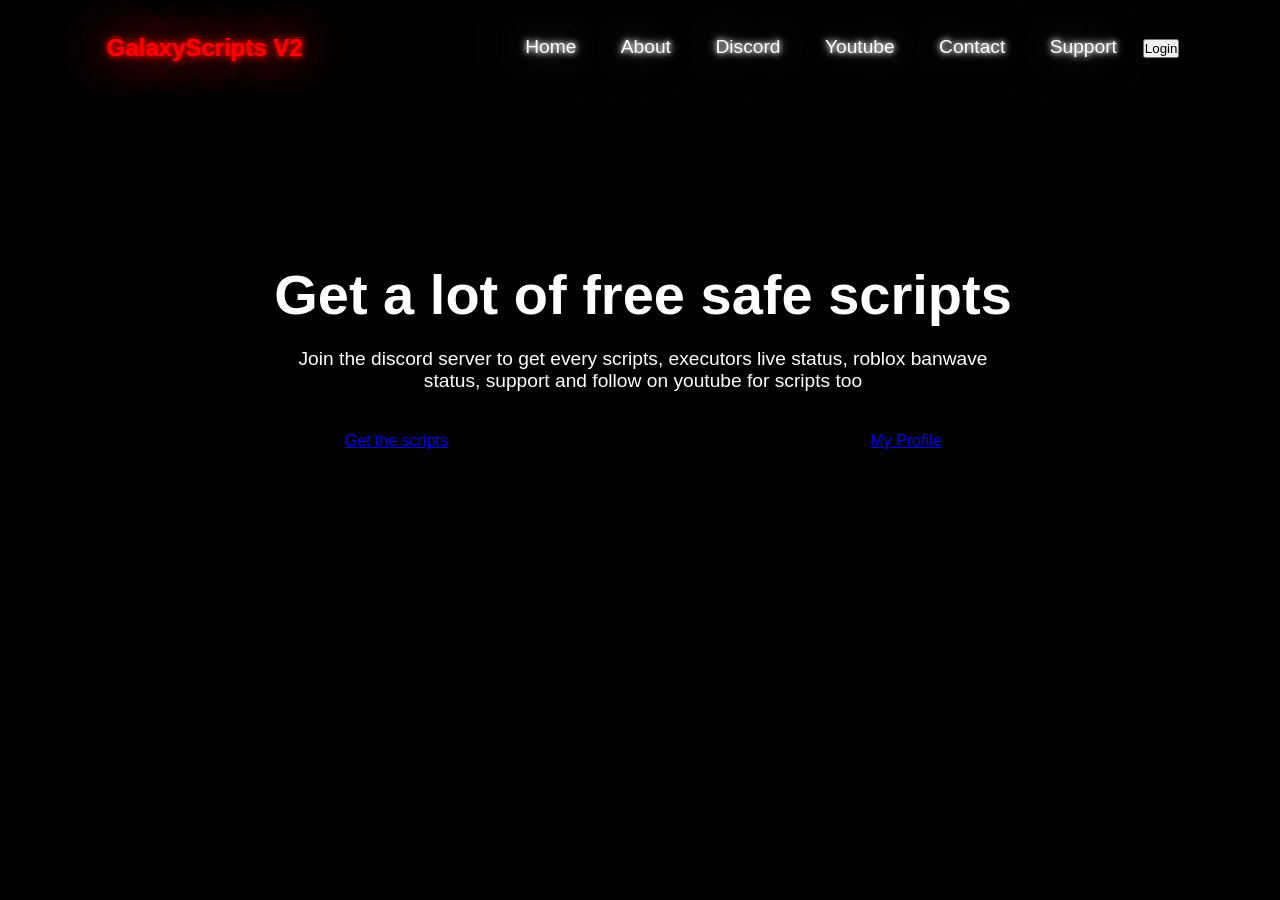
==== index.html @ 45622033 "Update index.html" ====
<!DOCTYPE html>
<html lang="en">
<head>
    <meta charset="UTF-8">
    <meta name="viewport" content="width=device-width, initial-scale=1.0">
    <link rel="stylesheet" href="style.css">
    <title>GalaxyScripts Web Test</title>
</head>
<body>
  <div>
    <video autoplay loop muted plays-inline class="back-video">
      <source src="background.mp4">
    </video>
  </div>
  <nav>
   <div class="logo">
    <h1>GalaxyScripts V2</h1>
   </div> 
   <div class="links">
    <a href="https://galaxyscriptshome.netlify.app">Home</a>
    <a href="https://galaxyshadowprofile.netlify.app">About</a>
    <a href="https://discord.gg/nsHBwPYqMv">Discord</a>
    <a href="https://www.youtube.com/@Galaxy_ScriptsV2">Youtube</a>
    <a href="https://discord.com/channels/@me/1257641835430416465">Contact</a>
    <a href="https://discord.gg/nsHBwPYqMv">Support</a>
    <button class="Login-popup">Login</button>
   </div>
  </nav>  
  <section>
    <div class="container">
      <h1>Get a lot of free safe scripts</h1>
      <p>Join the discord server to get every scripts, executors live status, roblox banwave status, support and follow on youtube for scripts too</p>
      <div class="buttons">
        <a href="#" class="button-link">Get the scripts</a>
        <a href="https://galaxyshadowprofile.netlify.app" class="button-link">My Profile</a>
    </div>
    </div>
  </section>
</body>
</html>
---- style.css ----
*{
    padding: 0;
    margin: 1.5px;
    font-family: sans-serif;
    box-sizing: border-box;
}

body{
  width: 100%;
  height: 100%;
  overflow: hidden;
  background-color: black;
  background-position: center;
  background-size: cover;
  background-repeat: repeat;
  backdrop-filter: brightness(100%);
}

nav{
  width: 100%;
  height: 10vh;
  display: flex;
  justify-content: space-around;
  align-items: center;
}

nav .logo h1{
    color: red;
    text-shadow:
        0 0 5px red,
        0 0 10px red,
        0 0 60px red, 
        0 0 70px red,
        0 0 80px red,
        0 0 90px red,
        0 0 100px red;
}

nav .links a{
    position: relative;
    color: white;
    text-decoration: none;
    margin: 0 20px;
    font-size: 1.2rem;
    text-shadow:
        0 0 5px white,
        0 0 10px white,
        0 0 60px white, 
        0 0 70px white,
        0 0 80px white,
        0 0 90px white,
        0 0 100px white;
}

.links a::before{
    content: "";
    position: absolute;
    bottom: -3px;
    left: 0;
    width: 100%;
    height: 3px;
    border-radius: 50px;
    background-color: red;
    transform: scale(0);
    transition: transform 0.2s linear;
}

.links a:hover::before{
    transform: scale(1);
}

section{
    width: 100%;
    height: 60vh;
    display: flex;
    justify-content: center;
    align-items: center;
}

section .container{
    display: flex;
    flex-direction: column;
    align-items: center;
    justify-content: center;
    color: white;
    margin: 20px 0;
}

.container h1{
    font-size: clamp(1rem, 0.5rem + 6vw, 3.5rem);
}

.container p{
    width: 65%;
    margin: 20px 0;
    text-align: center;
    font-size: clamp(0.5rem, 0.5rem + 6vw, 1.2rem);
}

.buttons{
    width: 90%;
    height: 6vh;
    display:flex;
    justify-content: space-around;
    align-items: center;
}

.buttons button{
    width: 40%;
    height: 100%;
    margin-top: 50px;
    border-radius: 15px;
    font-size: 130%;
    font-style: unset;
    color: red;
    background-color: transparent;
    border: 3.2px solid red;
    outline: none;
    transition: 0.2s linear;
}

.buttons button:hover{
    background-color: aqua;
    border: none;
    box-shadow: 0 0 10px 2px aqua;
}

a button{
    cursor: pointer;
}

.back-video{
    position: absolute;
    top: -1%;
    left: 0%;
    min-width: 100%;
    min-height: 100%;
    width: auto;
    height: auto;
    right: 0;
    bottom: 0;
    z-index: -1;
}
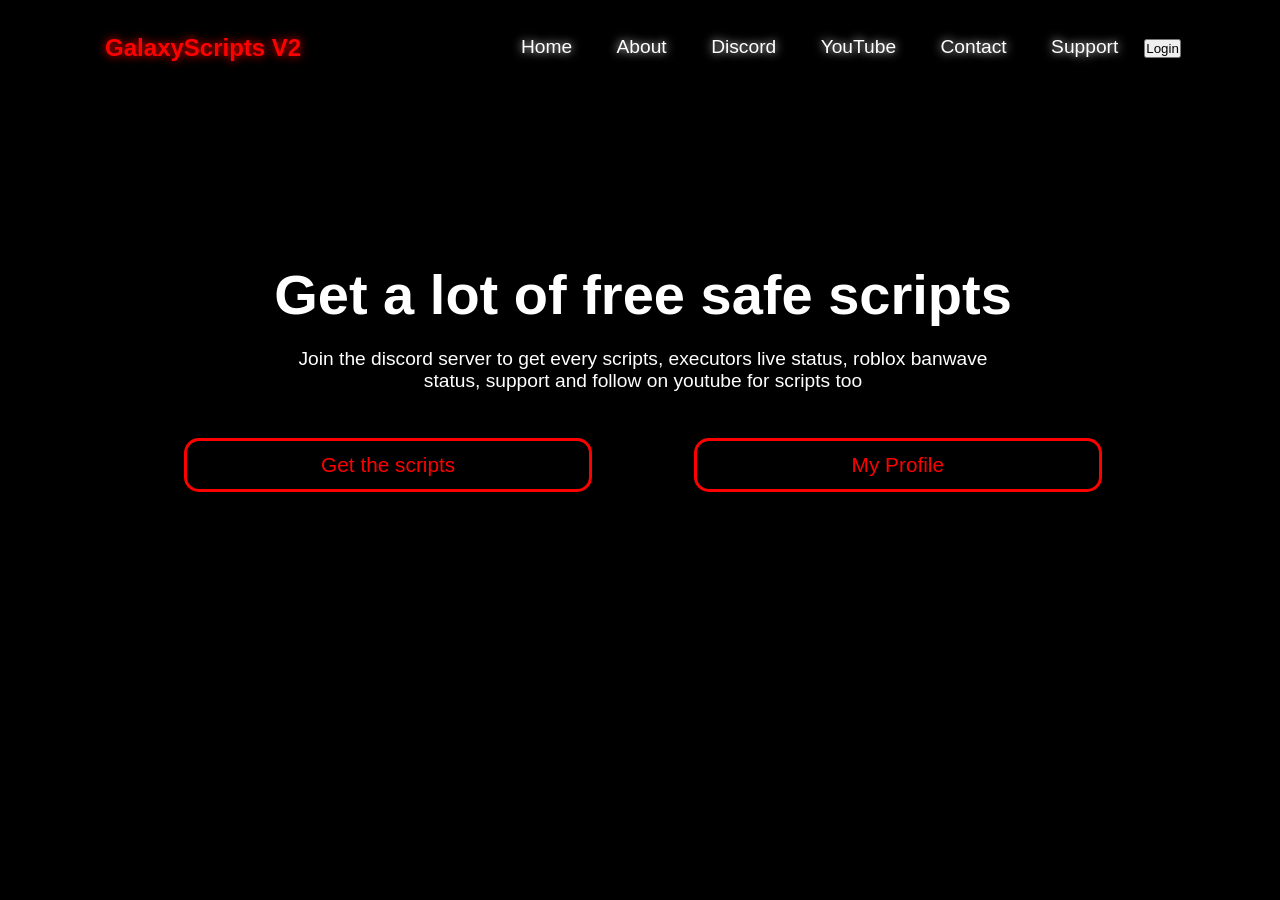
==== commit 912a215e: "Update index.html" ====
--- a/index.html
+++ b/index.html
@@ -4,7 +4,7 @@
     <meta charset="UTF-8">
     <meta name="viewport" content="width=device-width, initial-scale=1.0">
     <link rel="stylesheet" href="style.css">
-    <title>GalaxyScripts Web Test</title>
+    <title>GalaxyScripts</title>
 </head>
 <body>
   <div>
@@ -20,7 +20,7 @@
     <a href="https://galaxyscriptshome.netlify.app">Home</a>
     <a href="https://galaxyshadowprofile.netlify.app">About</a>
     <a href="https://discord.gg/nsHBwPYqMv">Discord</a>
-    <a href="https://www.youtube.com/@Galaxy_ScriptsV2">Youtube</a>
+    <a href="https://www.youtube.com/@Galaxy_ScriptsV2">YouTube</a>
     <a href="https://discord.com/channels/@me/1257641835430416465">Contact</a>
     <a href="https://discord.gg/nsHBwPYqMv">Support</a>
     <button class="Login-popup">Login</button>
@@ -36,5 +36,23 @@
     </div>
     </div>
   </section>
+  <div class="info-box-container">
+    <div class="info-box">
+        <h3>Credits</h3>
+        <p>Hi, this perfect website was made by Shadow, the creator and owner of the Galaxy Scripts server who did most of the work and a better friend of his who we will call anonymous69</p>
+    </div>
+    <div class="info-box">
+        <h3>Features</h3>
+        <p>well, it's a website in development so it's not public and only staff members can use it etc... then it will have (when I do it) more scripts than the discord server (most likely the opposite) and I don't know what else to say</p>
+    </div>
+    <div class="info-box">
+        <h3>About</h3>
+        <p>Hi, this website will allow you to have tons of free and safe roblox exploits scripts that won't get you banned, but the best part of this website is that it has no advertising compared to other existing websites so you can get all the scripts you want easily without freaking out</p>
+    </div>
+    <div class="info-box">
+        <h3>Site Details</h3>
+        <p>Hi, the summary of things first, in short this fantastic website has no adds, no server like linkvertise etc.. to get the scripts (compared to other websites), made by shadow and anonymous69 and we hope you like it</p>
+    </div>
+</div>
 </body>
 </html>
--- a/style.css
+++ b/style.css
@@ -1,58 +1,44 @@
-*{
+* {
     padding: 0;
     margin: 1.5px;
     font-family: sans-serif;
     box-sizing: border-box;
 }
 
-body{
-  width: 100%;
-  height: 100%;
-  overflow: hidden;
-  background-color: black;
-  background-position: center;
-  background-size: cover;
-  background-repeat: repeat;
-  backdrop-filter: brightness(100%);
+body {
+    width: 100%;
+    height: 100%;
+    overflow: hidden;
+    background-color: black;
+    background-position: center;
+    background-size: cover;
+    background-repeat: repeat;
+    backdrop-filter: brightness(100%);
 }
 
-nav{
-  width: 100%;
-  height: 10vh;
-  display: flex;
-  justify-content: space-around;
-  align-items: center;
+nav {
+    width: 100%;
+    height: 10vh;
+    display: flex;
+    justify-content: space-around;
+    align-items: center;
 }
 
-nav .logo h1{
+nav .logo h1 {
     color: red;
-    text-shadow:
-        0 0 5px red,
-        0 0 10px red,
-        0 0 60px red, 
-        0 0 70px red,
-        0 0 80px red,
-        0 0 90px red,
-        0 0 100px red;
+    text-shadow: 0 0 10px red;
 }
 
-nav .links a{
+nav .links a {
     position: relative;
     color: white;
     text-decoration: none;
     margin: 0 20px;
     font-size: 1.2rem;
-    text-shadow:
-        0 0 5px white,
-        0 0 10px white,
-        0 0 60px white, 
-        0 0 70px white,
-        0 0 80px white,
-        0 0 90px white,
-        0 0 100px white;
+    text-shadow: 0 0 10px white;
 }
 
-.links a::before{
+.links a::before {
     content: "";
     position: absolute;
     bottom: -3px;
@@ -65,11 +51,11 @@
     transition: transform 0.2s linear;
 }
 
-.links a:hover::before{
+.links a:hover::before {
     transform: scale(1);
 }
 
-section{
+section {
     width: 100%;
     height: 60vh;
     display: flex;
@@ -77,7 +63,7 @@
     align-items: center;
 }
 
-section .container{
+section .container {
     display: flex;
     flex-direction: column;
     align-items: center;
@@ -86,26 +72,29 @@
     margin: 20px 0;
 }
 
-.container h1{
+.container h1 {
     font-size: clamp(1rem, 0.5rem + 6vw, 3.5rem);
 }
 
-.container p{
+.container p {
     width: 65%;
     margin: 20px 0;
     text-align: center;
     font-size: clamp(0.5rem, 0.5rem + 6vw, 1.2rem);
 }
 
-.buttons{
+.buttons {
     width: 90%;
     height: 6vh;
-    display:flex;
+    display: flex;
     justify-content: space-around;
     align-items: center;
 }
 
-.buttons button{
+.buttons a {
+    display: inline-flex;
+    justify-content: center;
+    align-items: center;
     width: 40%;
     height: 100%;
     margin-top: 50px;
@@ -115,21 +104,18 @@
     color: red;
     background-color: transparent;
     border: 3.2px solid red;
-    outline: none;
+    text-decoration: none;
     transition: 0.2s linear;
 }
 
-.buttons button:hover{
+.buttons a:hover {
     background-color: aqua;
     border: none;
     box-shadow: 0 0 10px 2px aqua;
+    color: black; /* Cambia il colore del testo quando il pulsante è attivo */
 }
 
-a button{
-    cursor: pointer;
-}
-
-.back-video{
+.back-video {
     position: absolute;
     top: -1%;
     left: 0%;
@@ -140,4 +126,4 @@
     right: 0;
     bottom: 0;
     z-index: -1;
-}+}
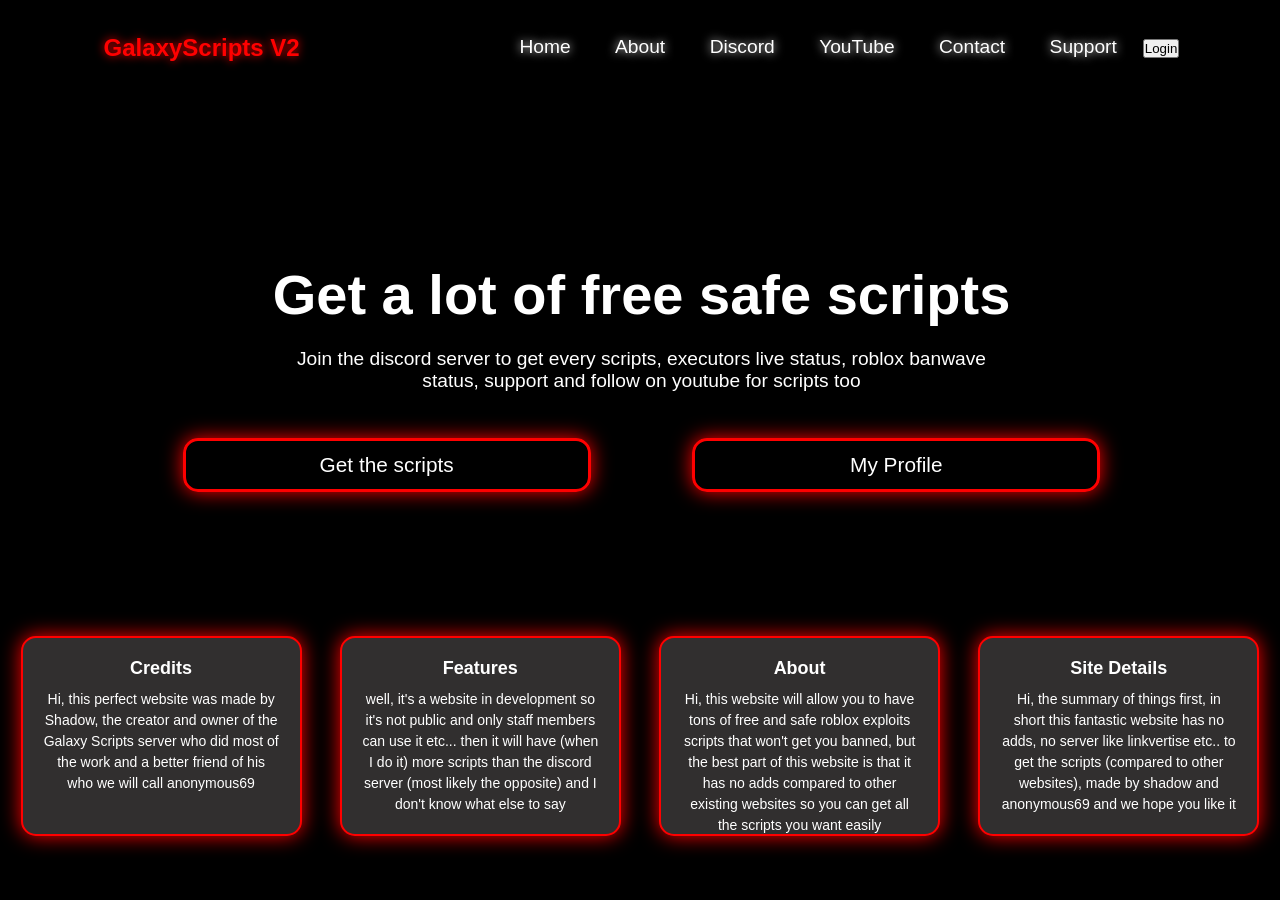
==== commit 9ff21b91: "Update index.html" ====
--- a/index.html
+++ b/index.html
@@ -47,7 +47,7 @@
     </div>
     <div class="info-box">
         <h3>About</h3>
-        <p>Hi, this website will allow you to have tons of free and safe roblox exploits scripts that won't get you banned, but the best part of this website is that it has no advertising compared to other existing websites so you can get all the scripts you want easily without freaking out</p>
+        <p>Hi, this website will allow you to have tons of free and safe roblox exploits scripts that won't get you banned, but the best part of this website is that it has no adds compared to other existing websites so you can get all the scripts you want easily</p>
     </div>
     <div class="info-box">
         <h3>Site Details</h3>
--- a/style.css
+++ b/style.css
@@ -101,18 +101,19 @@
     border-radius: 15px;
     font-size: 130%;
     font-style: unset;
-    color: red;
+    color: white;
     background-color: transparent;
     border: 3.2px solid red;
     text-decoration: none;
     transition: 0.2s linear;
+    box-shadow: 0 0 20px red;
 }
 
 .buttons a:hover {
     background-color: aqua;
     border: none;
     box-shadow: 0 0 10px 2px aqua;
-    color: black; /* Cambia il colore del testo quando il pulsante è attivo */
+    color: black; 
 }
 
 .back-video {
@@ -127,3 +128,48 @@
     bottom: 0;
     z-index: -1;
 }
+
+body {
+    margin: 0; 
+    padding: 0; 
+    font-family: Arial, sans-serif; 
+}
+
+.info-box-container {
+    display: flex;
+    justify-content: space-around; 
+    flex-wrap: nowrap; 
+    margin: 0; 
+    padding: 20px 0;
+    background-color: transparent;
+    height: auto;
+    align-items: flex-start;
+    position: relative;
+    top: -20px;
+}
+
+.info-box {
+    background-color: #312f2f;
+    border-radius: 15px;
+    padding: 20px;
+    box-shadow: 0 0 20px red;
+    width: 22%;
+    height: 200px;
+    text-align: center;
+    margin: 0 10px;
+    border: 2px solid red;
+}
+
+.info-box h3 {
+    margin: 0;
+    padding-bottom: 10px;
+    font-size: 18px;
+    color: white;
+}
+
+.info-box p{
+    font-size: 14px;
+    color: white;
+    margin: 0;
+    line-height: 1.5;
+}
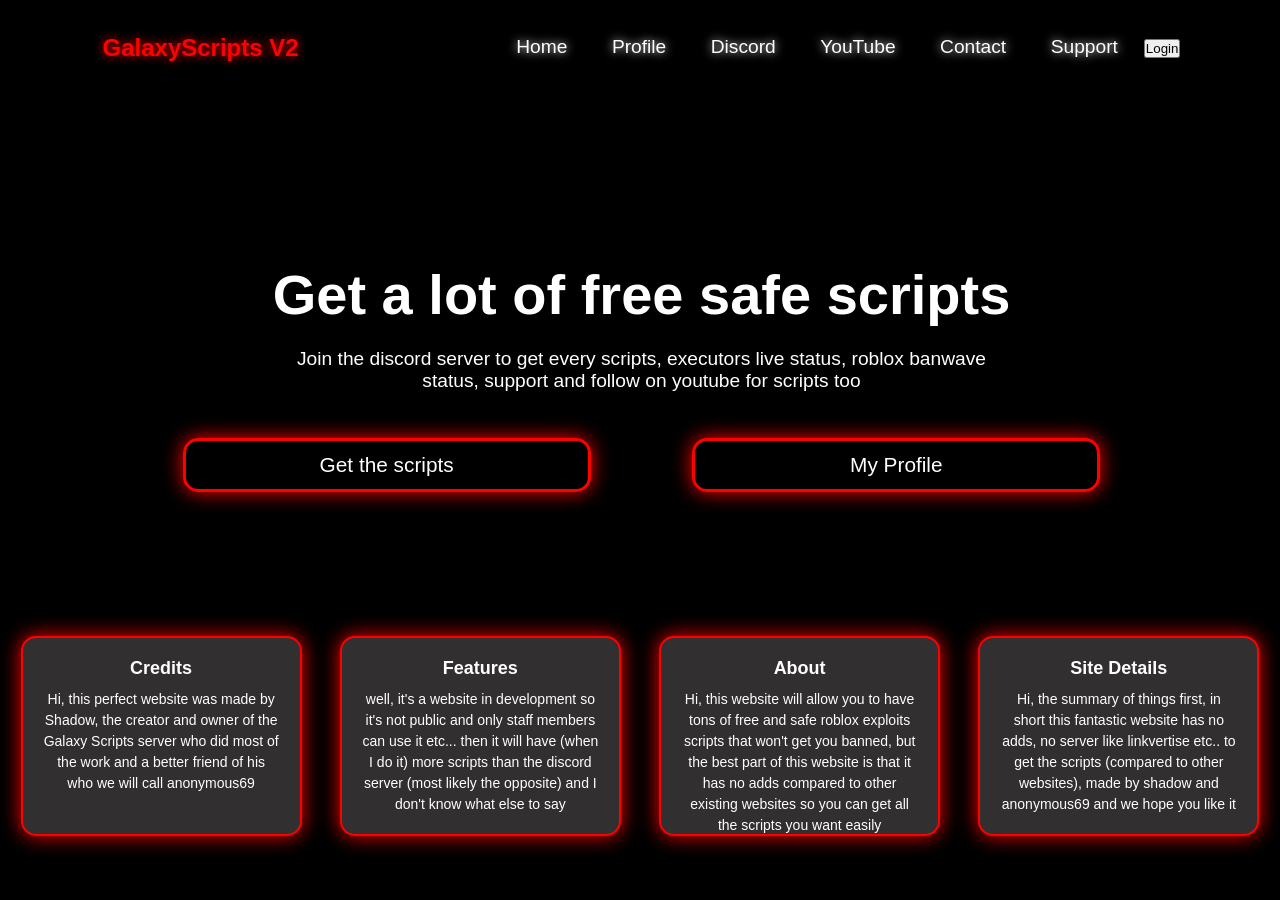
==== commit 67435745: "Update index.html" ====
--- a/index.html
+++ b/index.html
@@ -18,7 +18,7 @@
    </div> 
    <div class="links">
     <a href="https://galaxyscriptshome.netlify.app">Home</a>
-    <a href="https://galaxyshadowprofile.netlify.app">About</a>
+    <a href="https://galaxyshadowprofile.netlify.app">Profile</a>
     <a href="https://discord.gg/nsHBwPYqMv">Discord</a>
     <a href="https://www.youtube.com/@Galaxy_ScriptsV2">YouTube</a>
     <a href="https://discord.com/channels/@me/1257641835430416465">Contact</a>
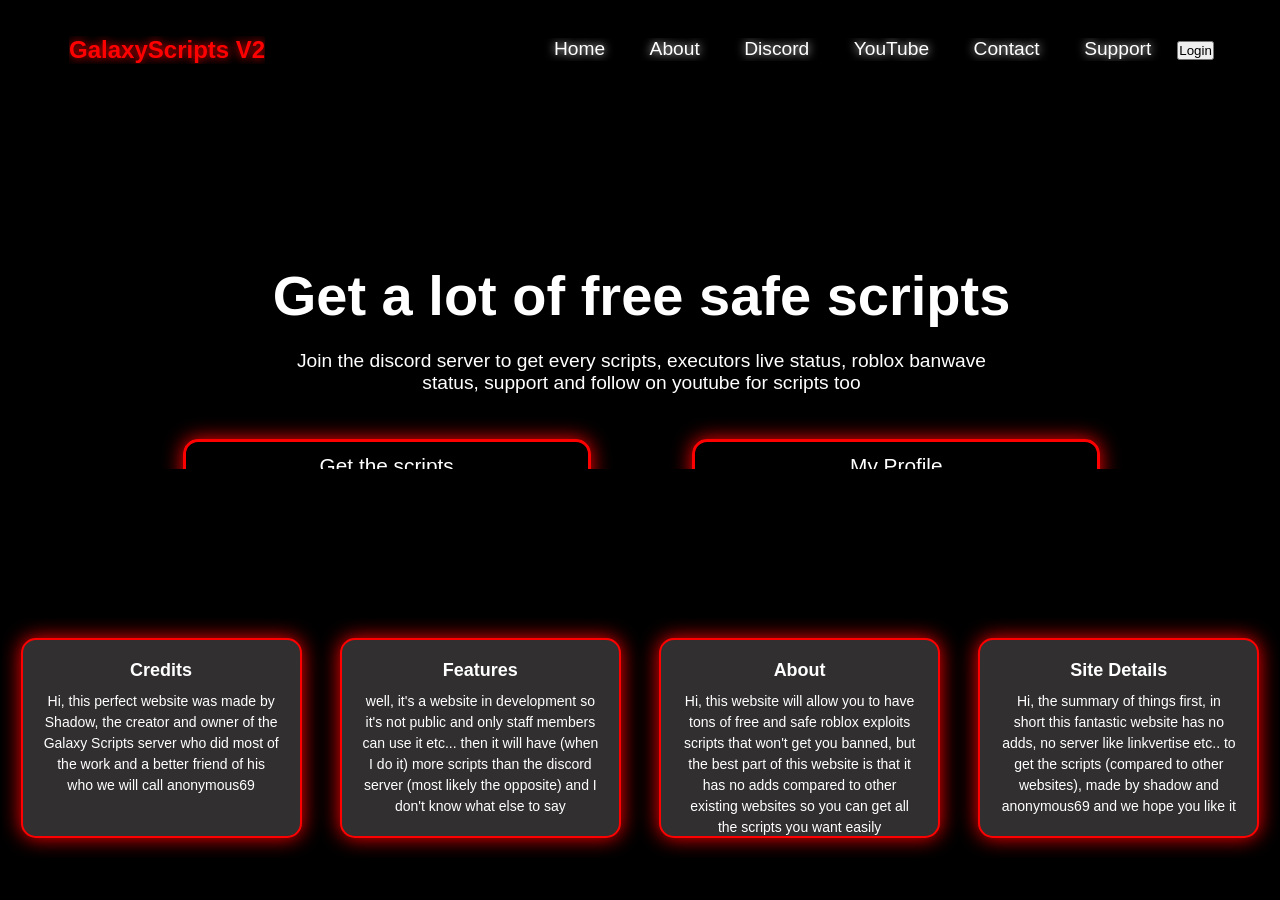
==== commit 5437b71b: "Update index.html" ====
--- a/index.html
+++ b/index.html
@@ -13,19 +13,25 @@
     </video>
   </div>
   <nav>
-   <div class="logo">
-    <h1>GalaxyScripts V2</h1>
-   </div> 
-   <div class="links">
-    <a href="https://galaxyscriptshome.netlify.app">Home</a>
-    <a href="https://galaxyshadowprofile.netlify.app">Profile</a>
-    <a href="https://discord.gg/nsHBwPYqMv">Discord</a>
-    <a href="https://www.youtube.com/@Galaxy_ScriptsV2">YouTube</a>
-    <a href="https://discord.com/channels/@me/1257641835430416465">Contact</a>
-    <a href="https://discord.gg/nsHBwPYqMv">Support</a>
-    <button class="Login-popup">Login</button>
-   </div>
-  </nav>  
+    <div class="logo">
+      <h1>GalaxyScripts V2</h1>
+    </div>
+    <div class="toggle-button">
+      <span class="bar"></span>
+      <span class="bar"></span>
+      <span class="bar"></span>
+    </div>
+    <div class="links">
+      <a href="https://galaxyscriptshome.netlify.app">Home</a>
+      <a href="https://galaxyshadowprofile.netlify.app">About</a>
+      <a href="https://discord.gg/nsHBwPYqMv">Discord</a>
+      <a href="https://www.youtube.com/@Galaxy_ScriptsV2">YouTube</a>
+      <a href="https://discord.com/channels/@me/1257641835430416465">Contact</a>
+      <a href="https://discord.gg/nsHBwPYqMv">Support</a>
+      <button class="Login-popup">Login</button>
+    </div>
+  </nav>
+  
   <section>
     <div class="container">
       <h1>Get a lot of free safe scripts</h1>
@@ -33,9 +39,10 @@
       <div class="buttons">
         <a href="#" class="button-link">Get the scripts</a>
         <a href="https://galaxyshadowprofile.netlify.app" class="button-link">My Profile</a>
-    </div>
+      </div>
     </div>
   </section>
+  
   <div class="info-box-container">
     <div class="info-box">
         <h3>Credits</h3>
@@ -53,6 +60,8 @@
         <h3>Site Details</h3>
         <p>Hi, the summary of things first, in short this fantastic website has no adds, no server like linkvertise etc.. to get the scripts (compared to other websites), made by shadow and anonymous69 and we hope you like it</p>
     </div>
-</div>
+  </div>
+  
+  <script src="script.js"></script>
 </body>
 </html>
--- a/style.css
+++ b/style.css
@@ -3,6 +3,7 @@
     margin: 1.5px;
     font-family: sans-serif;
     box-sizing: border-box;
+    overflow: hidden;
 }
 
 body {
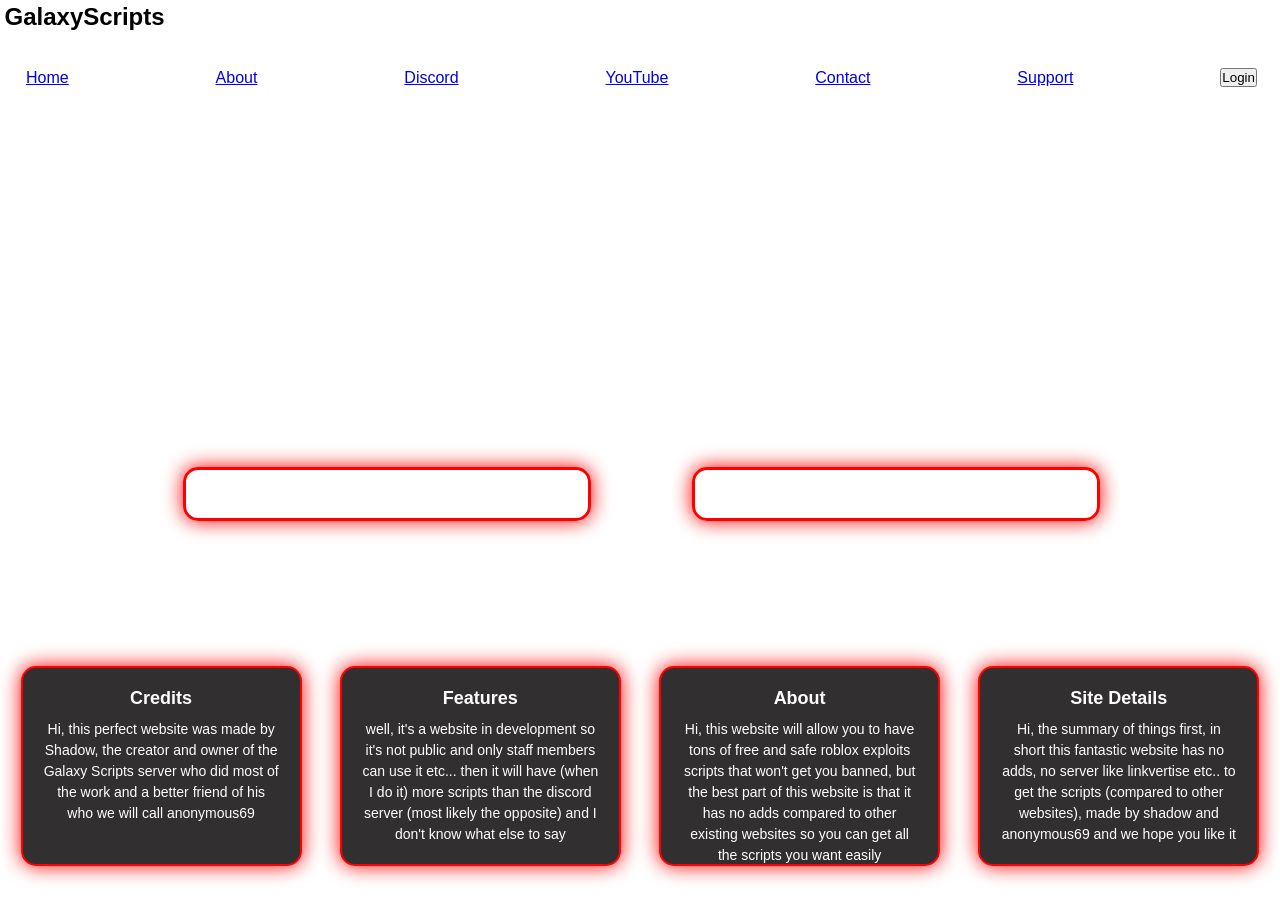
==== commit 0beab873: "Update index.html" ====
--- a/index.html
+++ b/index.html
@@ -12,25 +12,18 @@
       <source src="background.mp4">
     </video>
   </div>
-  <nav>
-    <div class="logo">
-      <h1>GalaxyScripts V2</h1>
-    </div>
-    <div class="toggle-button">
-      <span class="bar"></span>
-      <span class="bar"></span>
-      <span class="bar"></span>
-    </div>
-    <div class="links">
+  <header>
+    <h2 class="logo">GalaxyScripts</h2>
+    <nav class="navigation">
       <a href="https://galaxyscriptshome.netlify.app">Home</a>
       <a href="https://galaxyshadowprofile.netlify.app">About</a>
       <a href="https://discord.gg/nsHBwPYqMv">Discord</a>
       <a href="https://www.youtube.com/@Galaxy_ScriptsV2">YouTube</a>
       <a href="https://discord.com/channels/@me/1257641835430416465">Contact</a>
       <a href="https://discord.gg/nsHBwPYqMv">Support</a>
-      <button class="Login-popup">Login</button>
-    </div>
-  </nav>
+      <button class="btnLogin-popup">Login</button>
+    </nav>
+  </header>
   
   <section>
     <div class="container">
--- a/style.css
+++ b/style.css
@@ -1,28 +1,32 @@
+/* Global styles */
 * {
     padding: 0;
     margin: 1.5px;
     font-family: sans-serif;
     box-sizing: border-box;
-    overflow: hidden;
 }
 
 body {
     width: 100%;
     height: 100%;
-    overflow: hidden;
-    background-color: black;
+    background-clip: url(background.mp4);
     background-position: center;
     background-size: cover;
     background-repeat: repeat;
     backdrop-filter: brightness(100%);
+    overflow: hidden;
 }
 
 nav {
     width: 100%;
     height: 10vh;
     display: flex;
-    justify-content: space-around;
-    align-items: center;
+    justify-content: space-between;
+    align-items: center;
+    padding: 0 20px;
+    background-clip: url(background.mp4);
+    position: relative;
+    z-index: 10;
 }
 
 nav .logo h1 {
@@ -30,13 +34,19 @@
     text-shadow: 0 0 10px red;
 }
 
+nav .links {
+    display: flex;
+    justify-content: space-around;
+    align-items: center;
+    gap: 15px;
+}
+
 nav .links a {
-    position: relative;
     color: white;
     text-decoration: none;
-    margin: 0 20px;
     font-size: 1.2rem;
     text-shadow: 0 0 10px white;
+    position: relative;
 }
 
 .links a::before {
@@ -52,8 +62,65 @@
     transition: transform 0.2s linear;
 }
 
-.links a:hover::before {
+nav .links a::before {
+    content: "";
+    position: absolute;
+    bottom: -3px;
+    left: 0;
+    width: 100%;
+    height: 3px;
+    border-radius: 50px;
+    background-color: red;
+    transform: scale(0);
+    transition: transform 0.2s linear;
+}
+
+nav .links a:hover::before {
     transform: scale(1);
+    position: absolute;
+}
+
+nav .toggle-button {
+    display: none;
+    position: absolute;
+    flex-direction: column;
+    justify-content: space-between;
+    width: 30px;
+    height: 21px;
+    cursor: pointer;
+}
+
+nav .toggle-button .bar {
+    height: 3px;
+    width: 100%;
+    background-color: white;
+    border-radius: 10px;
+}
+
+@media (max-width: 768px) {
+    nav .links {
+        display: none; /* Hide links on mobile */
+        flex-direction: column;
+        position: absolute;
+        top: 10vh;
+        left: 0;
+        width: 100%;
+        background-color: rgba(0, 0, 0, 0.9);
+    }
+
+    nav .links a {
+        padding: 15px;
+        text-align: center;
+        width: 100%;
+    }
+
+    nav .toggle-button {
+        display: flex;
+    }
+
+    nav .links.active {
+        display: flex;
+    }
 }
 
 section {
@@ -119,10 +186,10 @@
 
 .back-video {
     position: absolute;
-    top: -1%;
-    left: 0%;
-    min-width: 100%;
-    min-height: 100%;
+    top: -10%;
+    left: -0.2%;
+    min-width: 109%;
+    min-height: 109%;
     width: auto;
     height: auto;
     right: 0;
@@ -168,7 +235,7 @@
     color: white;
 }
 
-.info-box p{
+.info-box p {
     font-size: 14px;
     color: white;
     margin: 0;
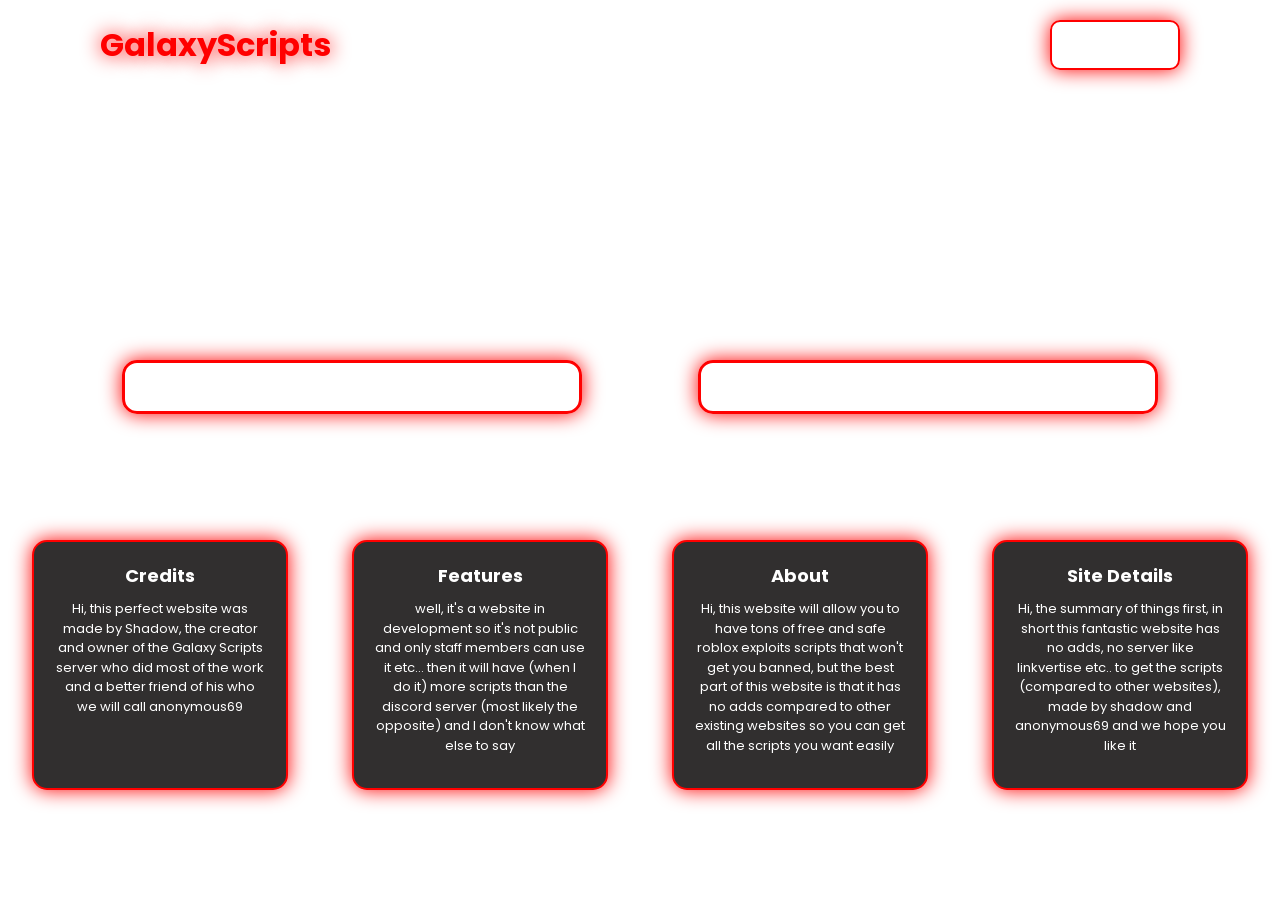
==== commit 3c2e3c7d: "Update index.html" ====
--- a/index.html
+++ b/index.html
@@ -31,7 +31,7 @@
       <p>Join the discord server to get every scripts, executors live status, roblox banwave status, support and follow on youtube for scripts too</p>
       <div class="buttons">
         <a href="#" class="button-link">Get the scripts</a>
-        <a href="https://galaxyshadowprofile.netlify.app" class="button-link">My Profile</a>
+        <a href="#" class="button-link">Tutorials</a>
       </div>
     </div>
   </section>
--- a/style.css
+++ b/style.css
@@ -1,9 +1,84 @@
-/* Global styles */
+@import url('https://fonts.googleapis.com/css2?family=Poppins:wght@300;400;500;600;700;800;900&display=swap');
+
 * {
+    margin: 0;
     padding: 0;
-    margin: 1.5px;
-    font-family: sans-serif;
     box-sizing: border-box;
+    font-family: 'Poppins', sans-serif;
+}
+
+header {
+    position: fixed;
+    top: 0;
+    left: 0;
+    width: 100%;
+    padding: 20px 100px;
+    background-clip: url(background.mp4);
+    display: flex;
+    justify-content: space-between;
+    align-items: center;
+    z-index: 99;
+}
+
+.logo {
+    font-size: 2em;
+    color: red;
+    user-select: none;
+    text-shadow: 0 0 20px red;
+}
+
+.navigation a {
+    position: relative;
+    font-size: 1.1em;
+    color: white;
+    text-decoration: none;
+    font-weight: 500;
+    margin-left: 40px;
+    text-shadow: 0 0 20px white;
+}
+
+.navigation a::after {
+    content: "";
+    position: absolute;
+    left: 0;
+    bottom: -6px;
+    width: 100%;
+    height: 3px;
+    background: #fff;
+    border-radius: 5px;
+    transform-origin: right;
+    transform: scaleX(0);
+    transition: transform .3s;
+}
+
+.navigation a:hover::after {
+    transform-origin: left;
+    transform: scaleX(1);
+}
+
+.navigation .btnLogin-popup {
+    width: 130px;
+    height: 50px;
+    background: transparent;
+    border: 2px solid red;
+    outline: none;
+    border-radius: 10px;
+    box-shadow: 0 0 20px red;
+    cursor: pointer;
+    font-size: 1.1em;
+    color: #fff;
+    font-weight: 500;
+    margin-left: 40px;
+    transition: .5s;
+}
+
+.navigation .btnLogin-popup:hover {
+    background: aqua;
+    color: #fff;
+    border: 2px solid aqua;
+    border-radius: 10px;
+    box-shadow: 0 0 20px aqua;
+    color: black;
 }
 
 body {
@@ -15,112 +90,6 @@
     background-repeat: repeat;
     backdrop-filter: brightness(100%);
     overflow: hidden;
-}
-
-nav {
-    width: 100%;
-    height: 10vh;
-    display: flex;
-    justify-content: space-between;
-    align-items: center;
-    padding: 0 20px;
-    background-clip: url(background.mp4);
-    position: relative;
-    z-index: 10;
-}
-
-nav .logo h1 {
-    color: red;
-    text-shadow: 0 0 10px red;
-}
-
-nav .links {
-    display: flex;
-    justify-content: space-around;
-    align-items: center;
-    gap: 15px;
-}
-
-nav .links a {
-    color: white;
-    text-decoration: none;
-    font-size: 1.2rem;
-    text-shadow: 0 0 10px white;
-    position: relative;
-}
-
-.links a::before {
-    content: "";
-    position: absolute;
-    bottom: -3px;
-    left: 0;
-    width: 100%;
-    height: 3px;
-    border-radius: 50px;
-    background-color: red;
-    transform: scale(0);
-    transition: transform 0.2s linear;
-}
-
-nav .links a::before {
-    content: "";
-    position: absolute;
-    bottom: -3px;
-    left: 0;
-    width: 100%;
-    height: 3px;
-    border-radius: 50px;
-    background-color: red;
-    transform: scale(0);
-    transition: transform 0.2s linear;
-}
-
-nav .links a:hover::before {
-    transform: scale(1);
-    position: absolute;
-}
-
-nav .toggle-button {
-    display: none;
-    position: absolute;
-    flex-direction: column;
-    justify-content: space-between;
-    width: 30px;
-    height: 21px;
-    cursor: pointer;
-}
-
-nav .toggle-button .bar {
-    height: 3px;
-    width: 100%;
-    background-color: white;
-    border-radius: 10px;
-}
-
-@media (max-width: 768px) {
-    nav .links {
-        display: none; /* Hide links on mobile */
-        flex-direction: column;
-        position: absolute;
-        top: 10vh;
-        left: 0;
-        width: 100%;
-        background-color: rgba(0, 0, 0, 0.9);
-    }
-
-    nav .links a {
-        padding: 15px;
-        text-align: center;
-        width: 100%;
-    }
-
-    nav .toggle-button {
-        display: flex;
-    }
-
-    nav .links.active {
-        display: flex;
-    }
 }
 
 section {
@@ -221,8 +190,9 @@
     border-radius: 15px;
     padding: 20px;
     box-shadow: 0 0 20px red;
-    width: 22%;
-    height: 200px;
+    width: 20%;
+    height: 250px;
+    position: below;
     text-align: center;
     margin: 0 10px;
     border: 2px solid red;
@@ -236,7 +206,7 @@
 }
 
 .info-box p {
-    font-size: 14px;
+    font-size: 13px;
     color: white;
     margin: 0;
     line-height: 1.5;
